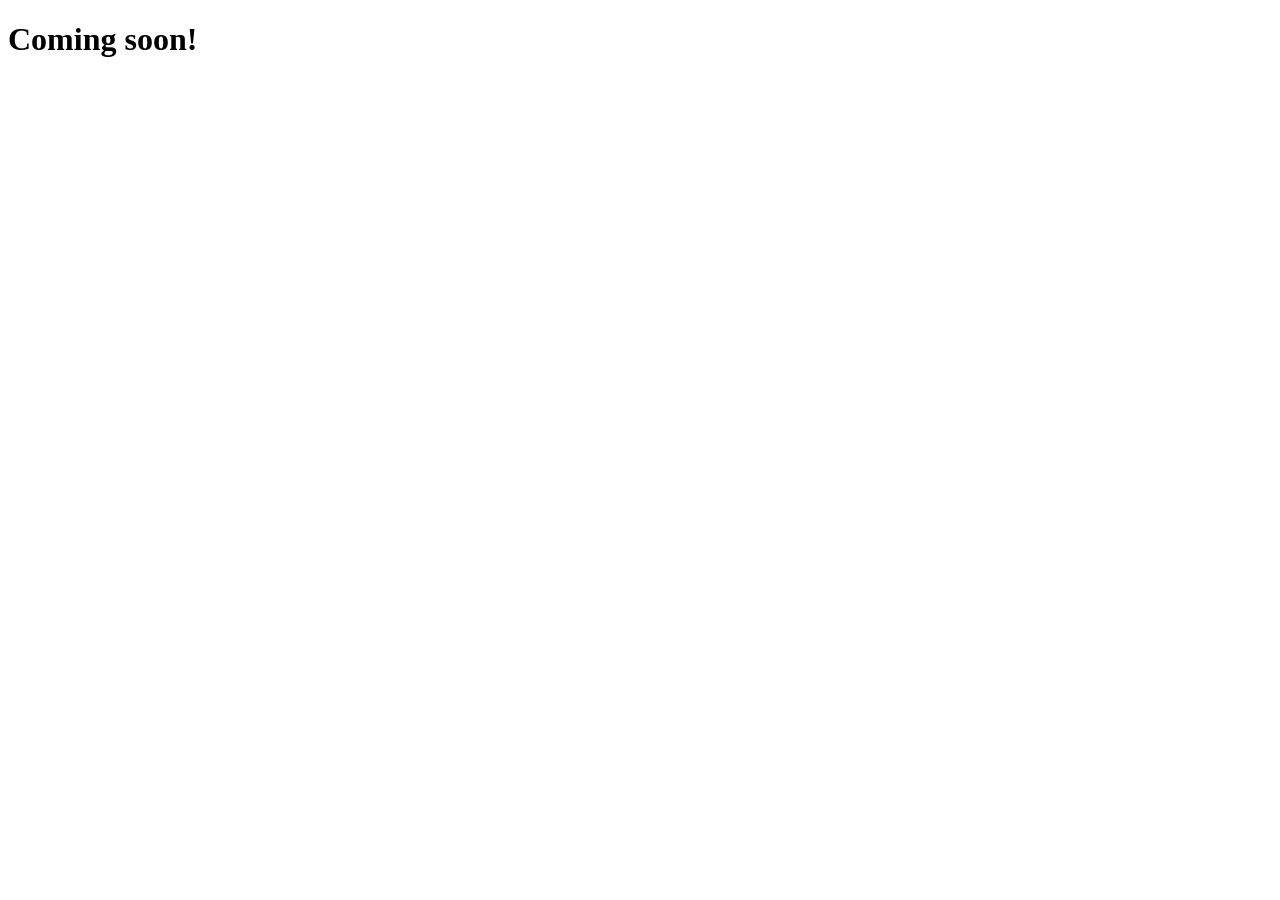
==== about.html @ 0db6859a "Add files via upload" ====
<!DOCTYPE html>
<html lang="en">
<head>
    <meta charset="UTF-8">
    <meta name="viewport" content="width=device-width, initial-scale=1.0">
    <title>About us</title>
</head>
<body>
    <h1>Coming soon!</h1>
</body>
</html>
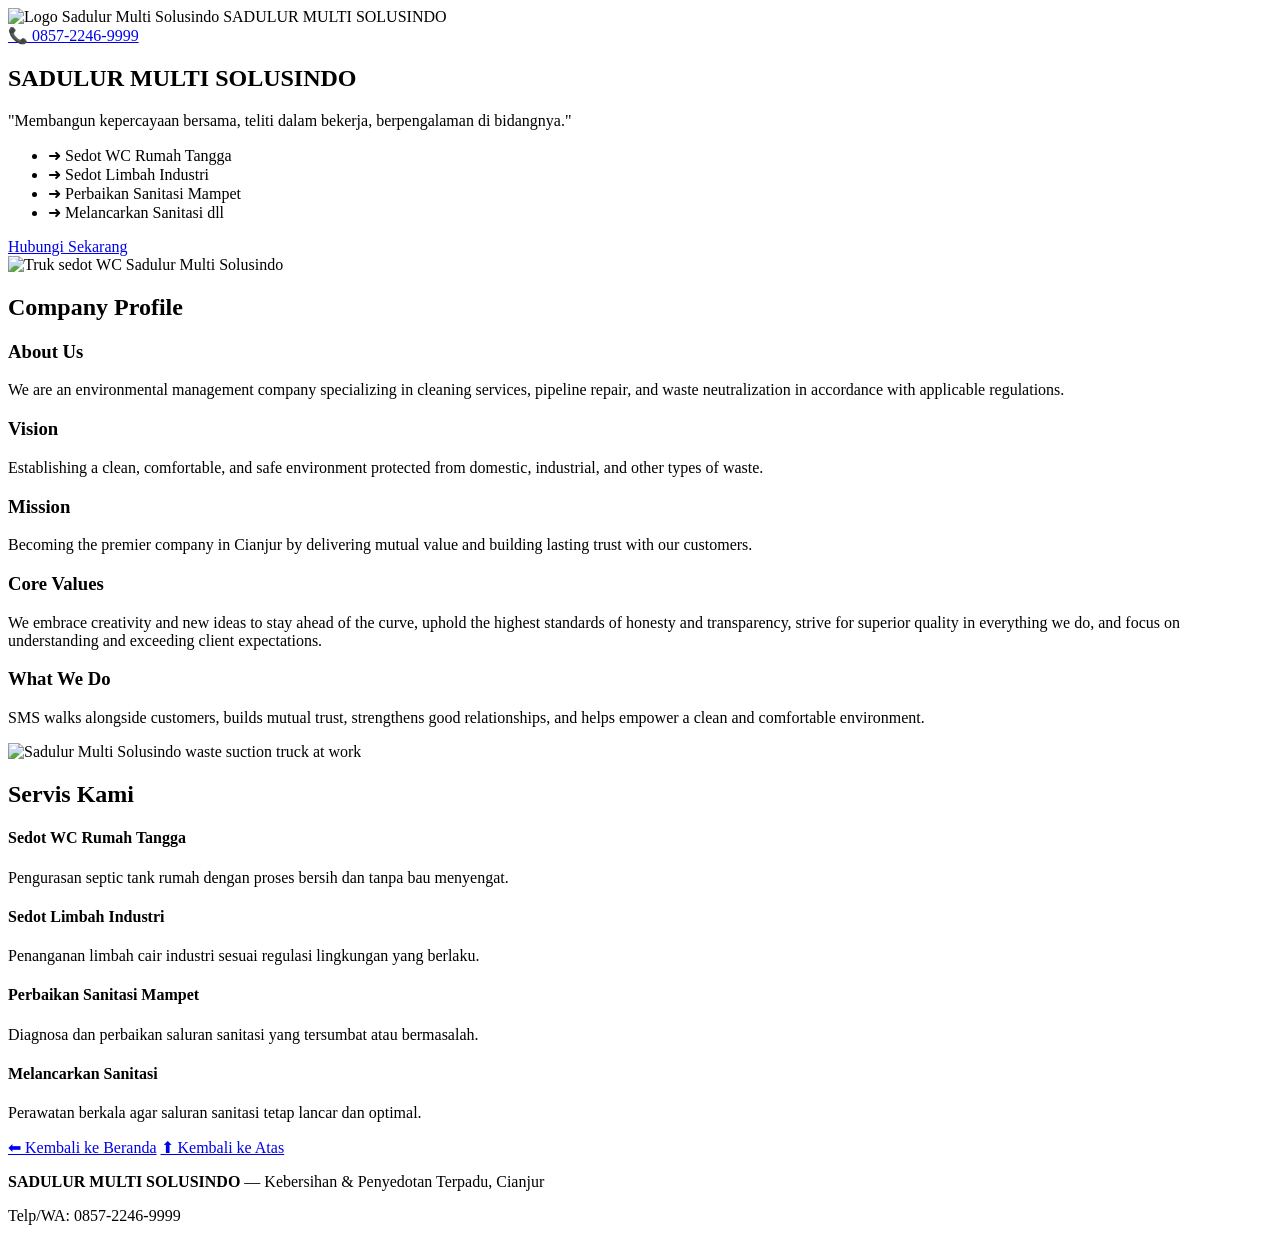
==== commit 00502eef: "Revamp about.html with new content and layout" ====
--- a/about.html
+++ b/about.html
@@ -1,11 +1,109 @@
 <!DOCTYPE html>
-<html lang="en">
+<html lang="id">
 <head>
-    <meta charset="UTF-8">
-    <meta name="viewport" content="width=device-width, initial-scale=1.0">
-    <title>About us</title>
+<meta charset="UTF-8">
+<meta name="viewport" content="width=device-width, initial-scale=1.0">
+<title>Sadulur Multi Solusindo | Jasa Sedot WC & Limbah</title>
+<link rel="stylesheet" href="style2.css">
 </head>
 <body>
-    <h1>Coming soon!</h1>
+
+  <div id="top"></div>
+
+  <header>
+    <div class="logo-area">
+      <img src="logo.jpg" alt="Logo Sadulur Multi Solusindo">
+      <span>SADULUR MULTI SOLUSINDO</span>
+    </div>
+    <a href="tel:085722469999" class="btn btn-kuning">📞 0857-2246-9999</a>
+  </header>
+
+  <section class="hero">
+    <div class="hero-text">
+      <h1>SADULUR MULTI SOLUSINDO</h1>
+      <p class="tagline">"Membangun kepercayaan bersama, teliti dalam bekerja, berpengalaman di bidangnya."</p>
+
+      <ul class="list-servis">
+        <li>➜ Sedot WC Rumah Tangga</li>
+        <li>➜ Sedot Limbah Industri</li>
+        <li>➜ Perbaikan Sanitasi Mampet</li>
+        <li>➜ Melancarkan Sanitasi dll</li>
+      </ul>
+
+      <a href="tel:085722469999" class="btn btn-kuning">Hubungi Sekarang</a>
+    </div>
+
+    <div class="hero-gambar">
+      <img src="truck1.jpg" alt="Truk sedot WC Sadulur Multi Solusindo">
+    </div>
+  </section>
+
+  <section class="profil">
+    <h2>Company Profile</h2>
+
+    <div class="profil-grid">
+      <div class="profil-teks">
+        <div class="kotak">
+          <h3>About Us</h3>
+          <p>We are an environmental management company specializing in cleaning services, pipeline repair, and waste neutralization in accordance with applicable regulations.</p>
+        </div>
+
+        <div class="kotak">
+          <h3>Vision</h3>
+          <p>Establishing a clean, comfortable, and safe environment protected from domestic, industrial, and other types of waste.</p>
+        </div>
+
+        <div class="kotak">
+          <h3>Mission</h3>
+          <p>Becoming the premier company in Cianjur by delivering mutual value and building lasting trust with our customers.</p>
+        </div>
+
+        <div class="kotak">
+          <h3>Core Values</h3>
+          <p>We embrace creativity and new ideas to stay ahead of the curve, uphold the highest standards of honesty and transparency, strive for superior quality in everything we do, and focus on understanding and exceeding client expectations.</p>
+        </div>
+
+        <div class="kotak">
+          <h3>What We Do</h3>
+          <p>SMS walks alongside customers, builds mutual trust, strengthens good relationships, and helps empower a clean and comfortable environment.</p>
+        </div>
+      </div>
+
+      <div class="profil-gambar">
+        <img src="truck2.jpg" alt="Sadulur Multi Solusindo waste suction truck at work">
+      </div>
+    </div>
+  </section>
+
+  <section class="servis">
+    <h2>Servis Kami</h2>
+    <div class="servis-grid">
+      <div class="kartu">
+        <h4>Sedot WC Rumah Tangga</h4>
+        <p>Pengurasan septic tank rumah dengan proses bersih dan tanpa bau menyengat.</p>
+      </div>
+      <div class="kartu">
+        <h4>Sedot Limbah Industri</h4>
+        <p>Penanganan limbah cair industri sesuai regulasi lingkungan yang berlaku.</p>
+      </div>
+      <div class="kartu">
+        <h4>Perbaikan Sanitasi Mampet</h4>
+        <p>Diagnosa dan perbaikan saluran sanitasi yang tersumbat atau bermasalah.</p>
+      </div>
+      <div class="kartu">
+        <h4>Melancarkan Sanitasi</h4>
+        <p>Perawatan berkala agar saluran sanitasi tetap lancar dan optimal.</p>
+      </div>
+    </div>
+  </section>
+
+  <a href="index.html" class="btn-halaman">⬅ Kembali ke Beranda</a>
+  <a href="#top" class="btn-kembali">⬆ Kembali ke Atas</a>
+
+  <footer>
+    <p><strong>SADULUR MULTI SOLUSINDO</strong> — Kebersihan & Penyedotan Terpadu, Cianjur</p>
+    <p>Telp/WA: 0857-2246-9999</p>
+  </footer>
+
 </body>
-</html>+</html>
